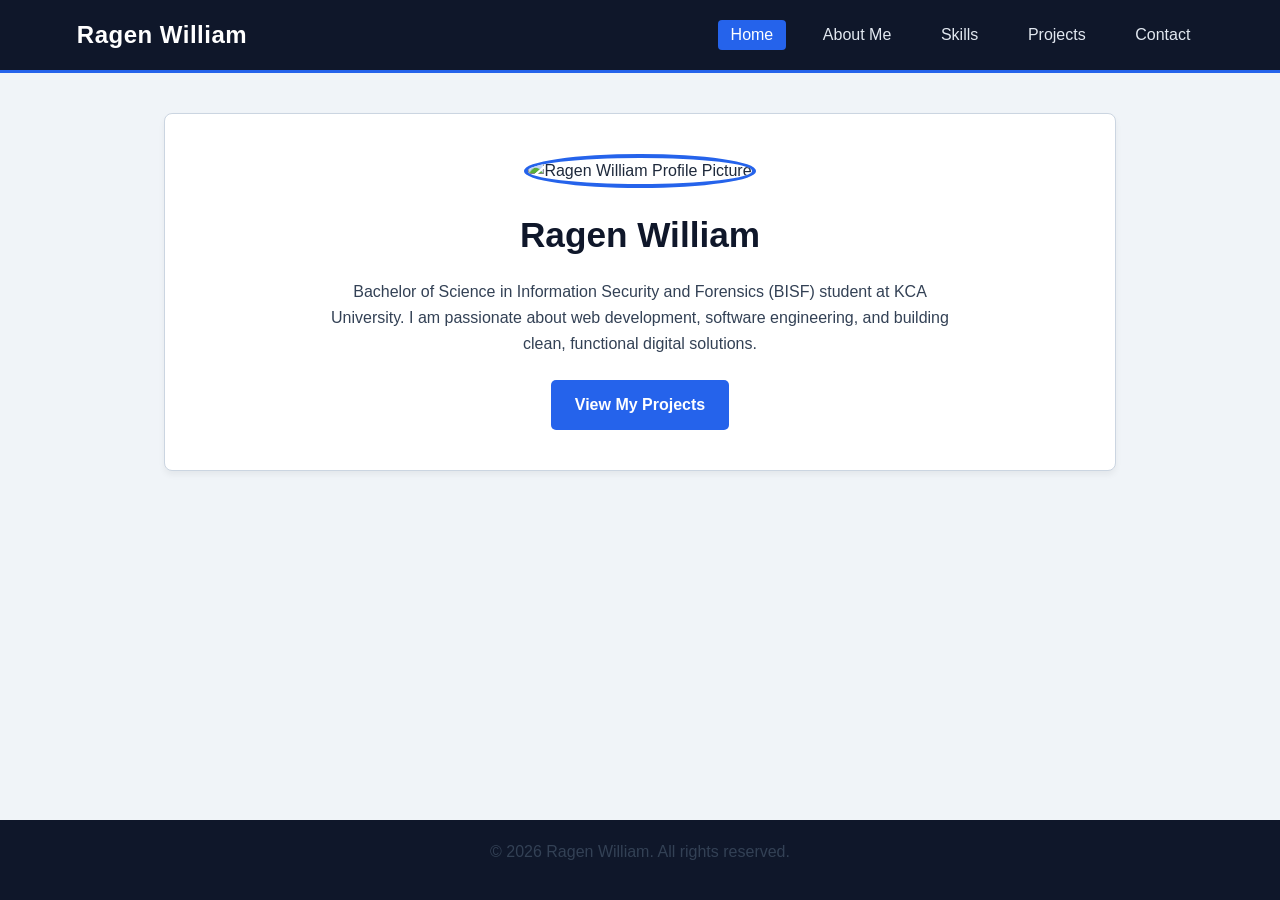
==== index.html @ 23fee689 "Add files via upload" ====
<!DOCTYPE html>
<html lang="en">
<head>
  <meta charset="UTF-8">
  <meta name="viewport" content="width=device-width, initial-scale=1.0">
  <title>Ragen William - Home</title>
  <link rel="stylesheet" href="style.css">
</head>
<body>

  <header>
    <div class="logo">Ragen William</div>
    <nav>
      <ul>
        <li><a href="index.html" class="active">Home</a></li>
        <li><a href="about.html">About Me</a></li>
        <li><a href="skills.html">Skills</a></li>
        <li><a href="projects.html">Projects</a></li>
        <li><a href="contact.html">Contact</a></li>
      </ul>
    </nav>
  </header>

  <main>
    <section id="home" class="hero">
      <div class="hero-content">
        <img src="images/IMG_7474.PNG" alt="Ragen William Profile Picture" class="profile-img">
        <h1>Ragen William</h1>
        <p>Bachelor of Science in Information Security and Forensics (BISF) student at KCA University. I am passionate about web development, software engineering, and building clean, functional digital solutions.</p>
        <a href="projects.html" class="btn">View My Projects</a>
      </div>
    </section>
  </main>

  <footer>
    <p>&copy; 2026 Ragen William. All rights reserved.</p>
  </footer>

</body>
</html>
---- style.css ----
/* Global Reset & Typography */
* {
  margin: 0;
  padding: 0;
  box-sizing: border-box;
}

body {
  font-family: 'Segoe UI', Tahoma, Geneva, Verdana, sans-serif;
  background-color: #f0f4f8;
  color: #1e293b;
  line-height: 1.6;
  display: flex;
  flex-direction: column;
  min-height: 100vh;
}

/* Header & Navigation Bar */
header {
  background-color: #0f172a;
  color: #ffffff;
  display: flex;
  justify-content: space-between;
  align-items: center;
  padding: 1rem 6%;
  border-bottom: 3px solid #2563eb;
}

.logo {
  font-size: 1.5rem;
  font-weight: bold;
  letter-spacing: 0.5px;
}

nav ul {
  list-style: none;
  display: flex;
  gap: 1.5rem;
}

nav ul li a {
  color: #e2e8f0;
  text-decoration: none;
  font-weight: 500;
  padding: 0.4rem 0.8rem;
  border-radius: 4px;
  transition: background-color 0.3s ease, color 0.3s ease;
}

nav ul li a:hover,
nav ul li a.active {
  background-color: #2563eb;
  color: #ffffff;
}

/* Main Content Container */
main {
  flex: 1;
  width: 100%;
  max-width: 1000px;
  margin: 2.5rem auto;
  padding: 0 1.5rem;
}

.content-box,
.hero {
  background-color: #ffffff;
  padding: 2.5rem;
  border-radius: 8px;
  border: 1px solid #cbd5e1;
  box-shadow: 0 4px 6px rgba(0, 0, 0, 0.05);
}

/* Headings & Paragraphs */
h1, h2, h3 {
  color: #0f172a;
  margin-bottom: 1rem;
}

h1 {
  font-size: 2.2rem;
}

h2 {
  font-size: 1.8rem;
  border-bottom: 2px solid #e2e8f0;
  padding-bottom: 0.5rem;
}

h3 {
  font-size: 1.25rem;
  margin-top: 1.5rem;
}

p {
  margin-bottom: 1rem;
  color: #334155;
}

/* Home Section Styling */
.hero-content {
  text-align: center;
  max-width: 650px;
  margin: 0 auto;
}

.profile-img {
  width: 160px;
  height: 160px;
  border-radius: 50%;
  object-fit: cover;
  border: 4px solid #2563eb;
  margin-bottom: 1.2rem;
}

/* Buttons */
.btn {
  display: inline-block;
  background-color: #2563eb;
  color: #ffffff;
  text-decoration: none;
  padding: 0.75rem 1.5rem;
  border: none;
  border-radius: 5px;
  font-size: 1rem;
  font-weight: 600;
  cursor: pointer;
  margin-top: 0.5rem;
  transition: background-color 0.3s ease, transform 0.2s ease;
}

.btn:hover {
  background-color: #1d4ed8;
  transform: translateY(-2px);
}

/* Tables (About Me Page) */
.edu-table {
  width: 100%;
  border-collapse: collapse;
  margin-top: 1rem;
}

.edu-table th,
.edu-table td {
  border: 1px solid #cbd5e1;
  padding: 0.85rem;
  text-align: left;
}

.edu-table th {
  background-color: #0f172a;
  color: #ffffff;
}

.edu-table tr:nth-child(even) {
  background-color: #f8fafc;
}

/* Lists (About & Skills Pages) */
.interest-list,
.ordered-list {
  margin-left: 1.5rem;
  margin-bottom: 1rem;
}

.interest-list li,
.ordered-list li {
  margin-bottom: 0.5rem;
}

.skills-list {
  list-style: none;
  display: flex;
  flex-wrap: wrap;
  gap: 0.8rem;
  margin-top: 0.5rem;
}

.skills-list li {
  background-color: #eff6ff;
  color: #1e40af;
  border: 1px solid #bfdbfe;
  padding: 0.6rem 1.2rem;
  border-radius: 6px;
  font-weight: 600;
}

/* Projects Grid (Projects Page) */
.project-grid {
  display: grid;
  grid-template-columns: repeat(auto-fit, minmax(260px, 1fr));
  gap: 1.5rem;
  margin-top: 1.5rem;
}

.project-card {
  background-color: #f8fafc;
  border: 1px solid #cbd5e1;
  border-radius: 8px;
  padding: 1.5rem;
  display: flex;
  flex-direction: column;
  justify-content: space-between;
  transition: transform 0.2s ease, box-shadow 0.2s ease;
}

.project-card:hover {
  transform: translateY(-4px);
  box-shadow: 0 6px 12px rgba(0, 0, 0, 0.08);
}

.project-card h3 {
  margin-top: 0;
  color: #2563eb;
}

.project-link {
  display: inline-block;
  margin-top: 1rem;
  color: #2563eb;
  font-weight: 600;
  text-decoration: none;
}

.project-link:hover {
  text-decoration: underline;
}

/* Contact Form (Contact Page) */
.email-link {
  color: #2563eb;
  text-decoration: none;
  font-weight: 600;
}

.email-link:hover {
  text-decoration: underline;
}

.contact-form {
  display: flex;
  flex-direction: column;
  gap: 1.2rem;
  margin-top: 1.5rem;
  max-width: 600px;
}

.form-group {
  display: flex;
  flex-direction: column;
}

.form-group label {
  font-weight: 600;
  margin-bottom: 0.4rem;
}

.form-group input,
.form-group textarea {
  padding: 0.75rem;
  border: 1px solid #cbd5e1;
  border-radius: 5px;
  font-family: inherit;
  font-size: 1rem;
}

.form-group input:focus,
.form-group textarea:focus {
  outline: none;
  border-color: #2563eb;
}

/* Footer */
footer {
  background-color: #0f172a;
  color: #cbd5e1;
  text-align: center;
  padding: 1.2rem;
  margin-top: auto;
}

/* Responsive Media Query for Mobile Devices */
@media (max-width: 768px) {
  header {
    flex-direction: column;
    gap: 1rem;
    text-align: center;
  }

  nav ul {
    flex-wrap: wrap;
    justify-content: center;
    gap: 0.6rem;
  }

  .content-box,
  .hero {
    padding: 1.5rem;
  }

  .edu-table {
    display: block;
    overflow-x: auto;
  }
}
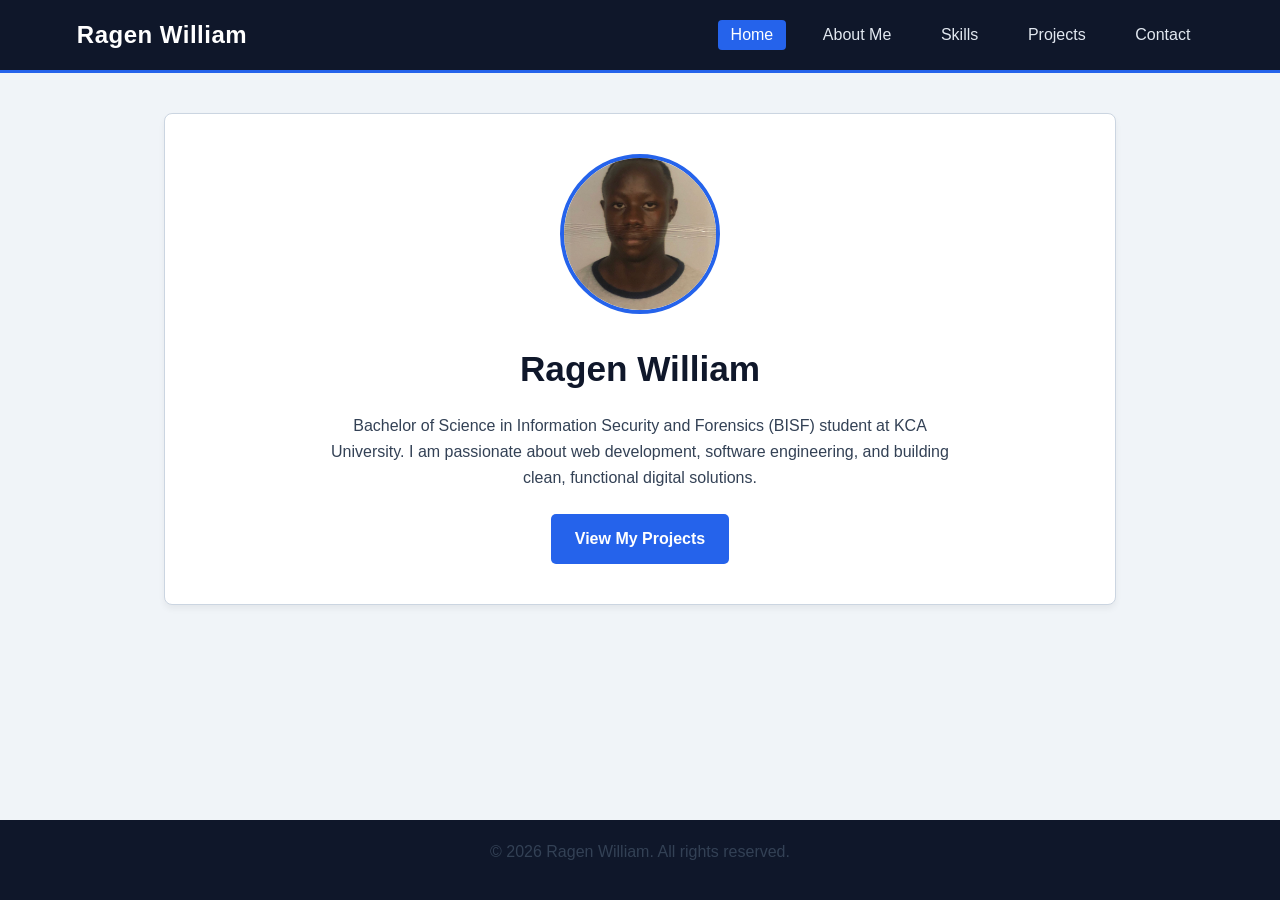
==== commit 62c2390e: "Update index.html" ====
--- a/index.html
+++ b/index.html
@@ -24,7 +24,7 @@
   <main>
     <section id="home" class="hero">
       <div class="hero-content">
-        <img src="images/IMG_7474.PNG" alt="Ragen William Profile Picture" class="profile-img">
+        <img src="IMG_7474.PNG" alt="Ragen William Profile Picture" class="profile-img">
         <h1>Ragen William</h1>
         <p>Bachelor of Science in Information Security and Forensics (BISF) student at KCA University. I am passionate about web development, software engineering, and building clean, functional digital solutions.</p>
         <a href="projects.html" class="btn">View My Projects</a>
